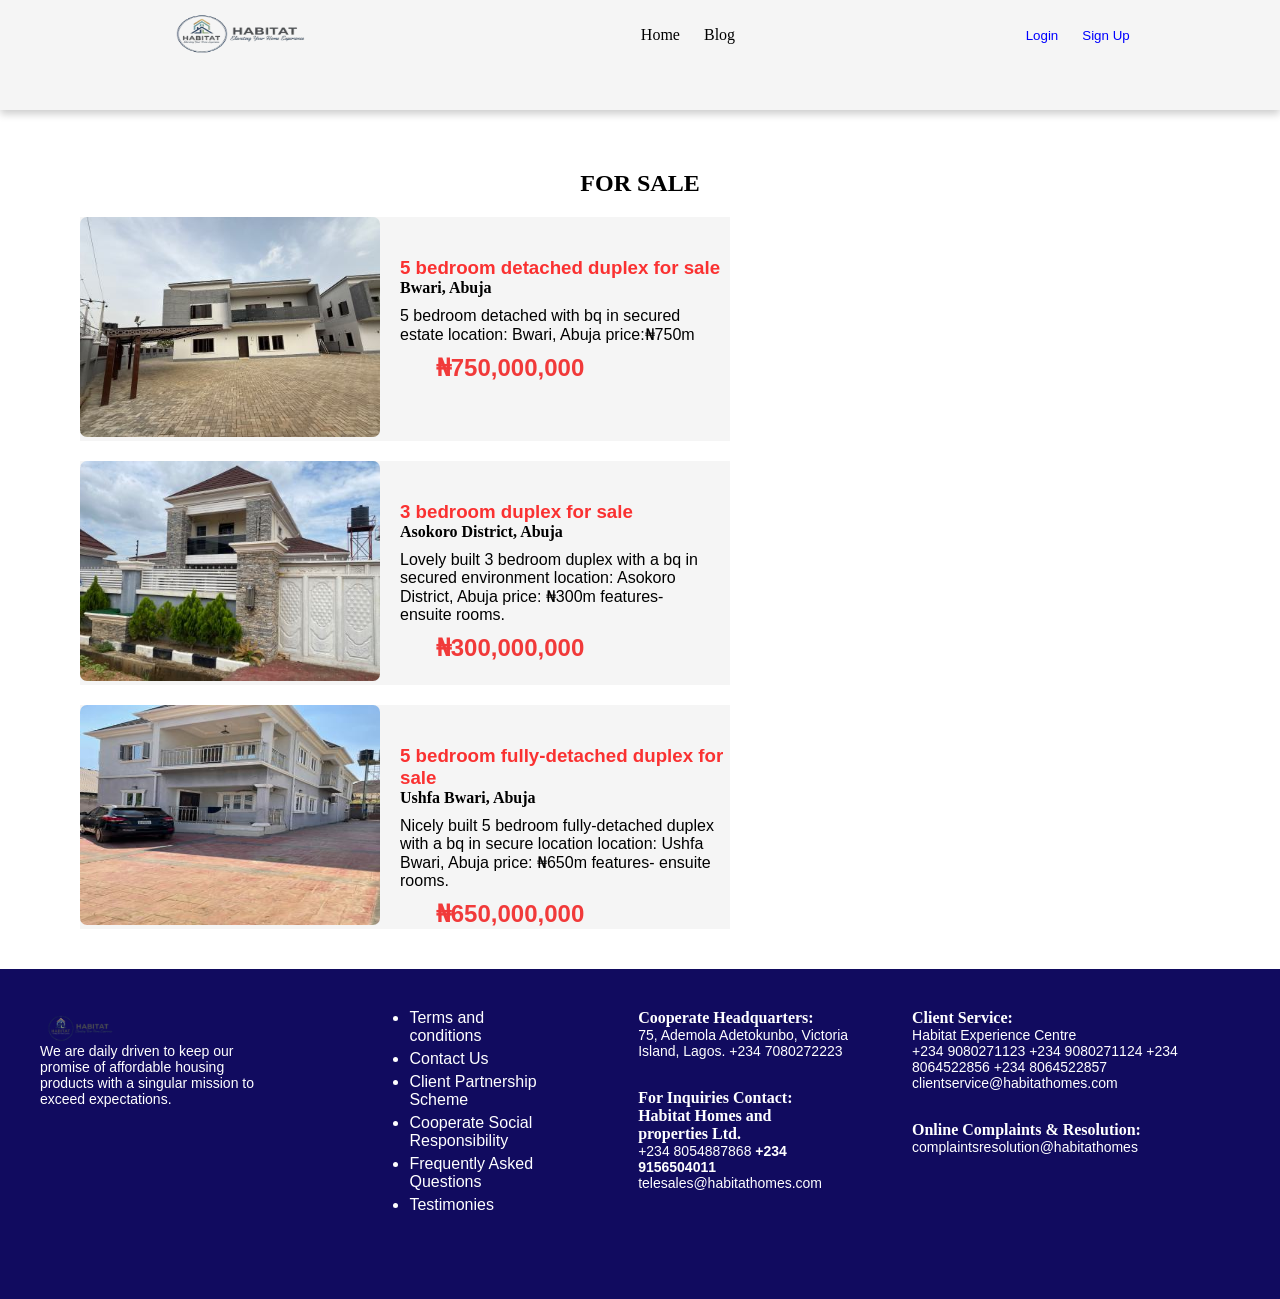
==== abuja.html @ efdb1add "first commit" ====
<!DOCTYPE html>
<html lang="en">
<head>
  <meta charset="UTF-8">
  <meta name="viewport" content="width=device-width, initial-scale=1.0">
  <title>Habitat Homes Abuja Properties For Sale</title>
  <link rel="icon" href="Images/real_estate-removebg-preview.png">
  <link rel="stylesheet" href="lagos.css">
</head>
<body>
   <nav class="navbar">
    <img src="Images/real_estate-removebg-preview.png" alt="">
    <ul>
      <li><a href="index.html">Home</a></li>
      <li><a href="blog.html">Blog</a></li>
    </ul>
    <div class="div">
      <button><a href="login.html">Login</a></button>
      <button><a href="signup.html">Sign Up</a></button>
    </div>
  </nav>

  <section class="section">
    <h1>FOR SALE</h1>
    <main>
       <a href=""><img src="Images/06811e6cf69ab4-brand-new-standardly-built-5-bedroom-detached-with-bq-and-laundry-room-detached-duplexes-for-sale-jahi-abuja.jpeg" alt=""></a>
      <div>
       
        <h3>5 bedroom detached duplex for sale</h3>
        <h4>Bwari, Abuja</h4>
        <p>5 bedroom detached with bq in secured estate location: Bwari, Abuja  price:₦750m</p>
        <h1  class="h1">₦750,000,000</h1>
      </div>
    </main>

    <main>
       <a href=""><img src="Images/068f4f4eb286c4-a-spacious-3bedroom-duplex-with-24hrs-electricity-solar-power-detached-duplexes-for-sale-ushafa-bwari-abuja.jpeg" alt=""></a>
      <div>
       
        <h3>3 bedroom duplex for sale</h3>
        <h4>Asokoro District, Abuja</h4>
        <p>Lovely built 3 bedroom duplex with a bq in secured environment location: Asokoro District, Abuja price: ₦300m features- ensuite rooms.</p>
        <h1  class="h1">₦300,000,000</h1>
      </div>
    </main>

    <main>
       <a href=""><img src="Images/06899e16d22a1f-tastefully-finished-and-built-5-bedroom-detached-duplex-detached-duplexes-for-sale-ushafa-bwari-abuja.jpg" alt=""></a>
      <div>
       
        <h3>5 bedroom fully-detached duplex for sale</h3>
        <h4>Ushfa Bwari, Abuja</h4>
        <p>Nicely built 5 bedroom fully-detached duplex with a bq in secure location location: Ushfa Bwari, Abuja price: ₦650m features- ensuite rooms.</p>
        <h1  class="h1">₦650,000,000</h1>
      </div>
    </main>
  </section>


        <footer class="footer">
    <main>
      <div>
        <img src="Images/real_estate-removebg-preview.png" alt="" class="logo">
        <!-- <p>© 2024 HABITAT. All rights reserved.</p> -->
        <p class="p">We are daily driven to keep our promise of affordable housing products with a singular mission to
          exceed expectations.</p>
      </div>

      <div>
        <ul>
          <li><a href="">Terms and conditions</a></li>
          <li><a href="">Contact Us</a></li>
          <li><a href="">Client Partnership Scheme</a></li>
          <li><a href="">Cooperate Social Responsibility</a></li>
          <li><a href="">Frequently Asked Questions</a></li>
          <li><a href="">Testimonies</a></li>
        </ul>
      </div>

      <div>
        <h4>Cooperate Headquarters:</h4>
        <p>75, Ademola Adetokunbo, Victoria Island, Lagos. +234 7080272223</p>

        <h4 class="h4">For Inquiries Contact: Habitat Homes and properties Ltd.</h4>
        <p>+234 8054887868 <b>+234 9156504011</b> <br>
          telesales@habitathomes.com</p>
      </div>

      <div>
        <h4>Client Service:</h4>
        <p>Habitat Experience Centre</p>
        <p>+234 9080271123 +234 9080271124
          +234 8064522856 +234 8064522857 clientservice@habitathomes.com</p>

        <h4 class="h4">Online Complaints & Resolution:</h4>
        <p>complaintsresolution@habitathomes</p>
      </div>
    </main>
  </footer>
</body>
</html>
---- lagos.css ----
* {
  margin: 0;
  padding: 0;
  box-sizing: border-box;
}


.navbar ul li {
  list-style: none;
  display: inline;
  padding-left: 20px;
}

.navbar ul li a {
  text-decoration: none;
  color: black;
}

.navbar ul li a:hover {
  color: rgb(92, 11, 95);
  background-color: whitesmoke;
  padding: 10px;
}

.navbar img {
  width: 200px;
  height: 150px;
}

.navbar {
  display: flex;
  justify-content: space-around;
  align-items: center;
  margin-top: -40px;
  background-color: whitesmoke;
  box-shadow: 0 4px 8px 0 rgba(0, 0, 0, 0.2);
  position: fixed;
  top: 0;
  z-index: 1;
  width: 100%;
  padding-bottom: -30px;
}

.navbar .div button a {
  text-decoration: none;
  color: blue;
  padding: 10px;
}

.navbar .div button a:hover {
  color: white;
  background-color: blue;
  border-radius: 10px;
  padding: 10px;
  text-transform: uppercase;
}

.navbar .div button {
  border: none;
  background: none;
  border-radius: 10px;
}


.footer {
  background-color: rgb(17, 11, 95);
  color: white;
  /* text-align: center; */
  padding-bottom: 80px;
  margin-top: 40px;
}

.logo {
  width: 100px;
  /* background-color: white; */
  margin-left: 30px;
  margin-top: -30px;
}

.section main {
  display: flex;
  background-color: whitesmoke;
  margin-top: 20px;
  margin-left: 80px;
  margin-right: 550px;
}

.section h1 {
  margin-top: 170px;
  text-align: center;
}

 .section main img {
  width: 300px;
  height: 220px;
  
  border-radius: 7px;
}

.section main h3 {
  margin-top: 40px;
  margin-left: 20px;
  font-family: 'Franklin Gothic Medium', 'Arial Narrow', Arial, sans-serif;
  color: rgb(250, 49, 49);
  
}

.section h4 {
  margin-left: 20px;
}

.section main p {
  width:90%;
  margin-left: 20px;
  margin-top: 10px;
  font-family:'Gill Sans', 'Gill Sans MT', Calibri, 'Trebuchet MS', sans-serif;
  color: black;
}

.section .h1 {
  margin-left: -90px;
  color: rgb(241, 58, 58);
  margin-top: 10px;
  font-family: 'Franklin Gothic Medium', 'Arial Narrow', Arial, sans-serif;
}


.section .h11 {
  margin-left: -90px;
  color: rgb(241, 58, 58);
  margin-top: 10px;
  font-family: 'Franklin Gothic Medium', 'Arial Narrow', Arial, sans-serif;
}

.footer main div .p {
  width: 70%;
  font-size: 14px;
  margin-left: 40px;
  margin-top: -40px;
}

.footer main {
  display: flex;
  justify-content: space-around;
}

.footer main div p {
  font-family: 'Segoe UI', Tahoma, Geneva, Verdana, sans-serif;
  width: 120%;
  font-size: 14px;
}

.footer main div ul li {
  padding-bottom: 5px;
  font-family: 'Segoe UI', Tahoma, Geneva, Verdana, sans-serif;
  font-size: 16px;
  width: 120%;

}

.footer main div ul li a {
  text-decoration: none;
  color: white;
  margin-right: 40px;
  margin-top: 40px;
}

.footer main div {
  margin-top: 40px;
  padding-right: 90px;
}

.footer main div .h4 {
  margin-top: 30px;
  font-family: Cambria, Cochin, Georgia, Times, 'Times New Roman', serif;
}

.footer main div h4 {
  font-family: Cambria, Cochin, Georgia, Times, 'Times New Roman', serif;
}

@media only screen and (max-width:850px) {
 
  .navbar {
    /* flex-direction: column; */
  }

  .navbar ul li {
    display: none;
  }

  .navbar .div img {
    display: inline;
    width: 15px;
    height: 15px;
  }

  .section main {
    flex-direction: column;
    text-align: center;
    margin-left: 40px;
    margin-right: 40px;
  }

  .section main h3 {
    margin-top: -5px;
    margin-top: 10px;
    margin-right: 20px;
  }

  .section main .h1 {
    margin-left: 20px;
  }

  .section main .h11 {
    margin-left: 30px;
  }

   .footer main {
    flex-direction: column;
    text-align: center;
    margin-left: 50px;
  }

  .footer main div ul li {
    list-style: none;
  }

}
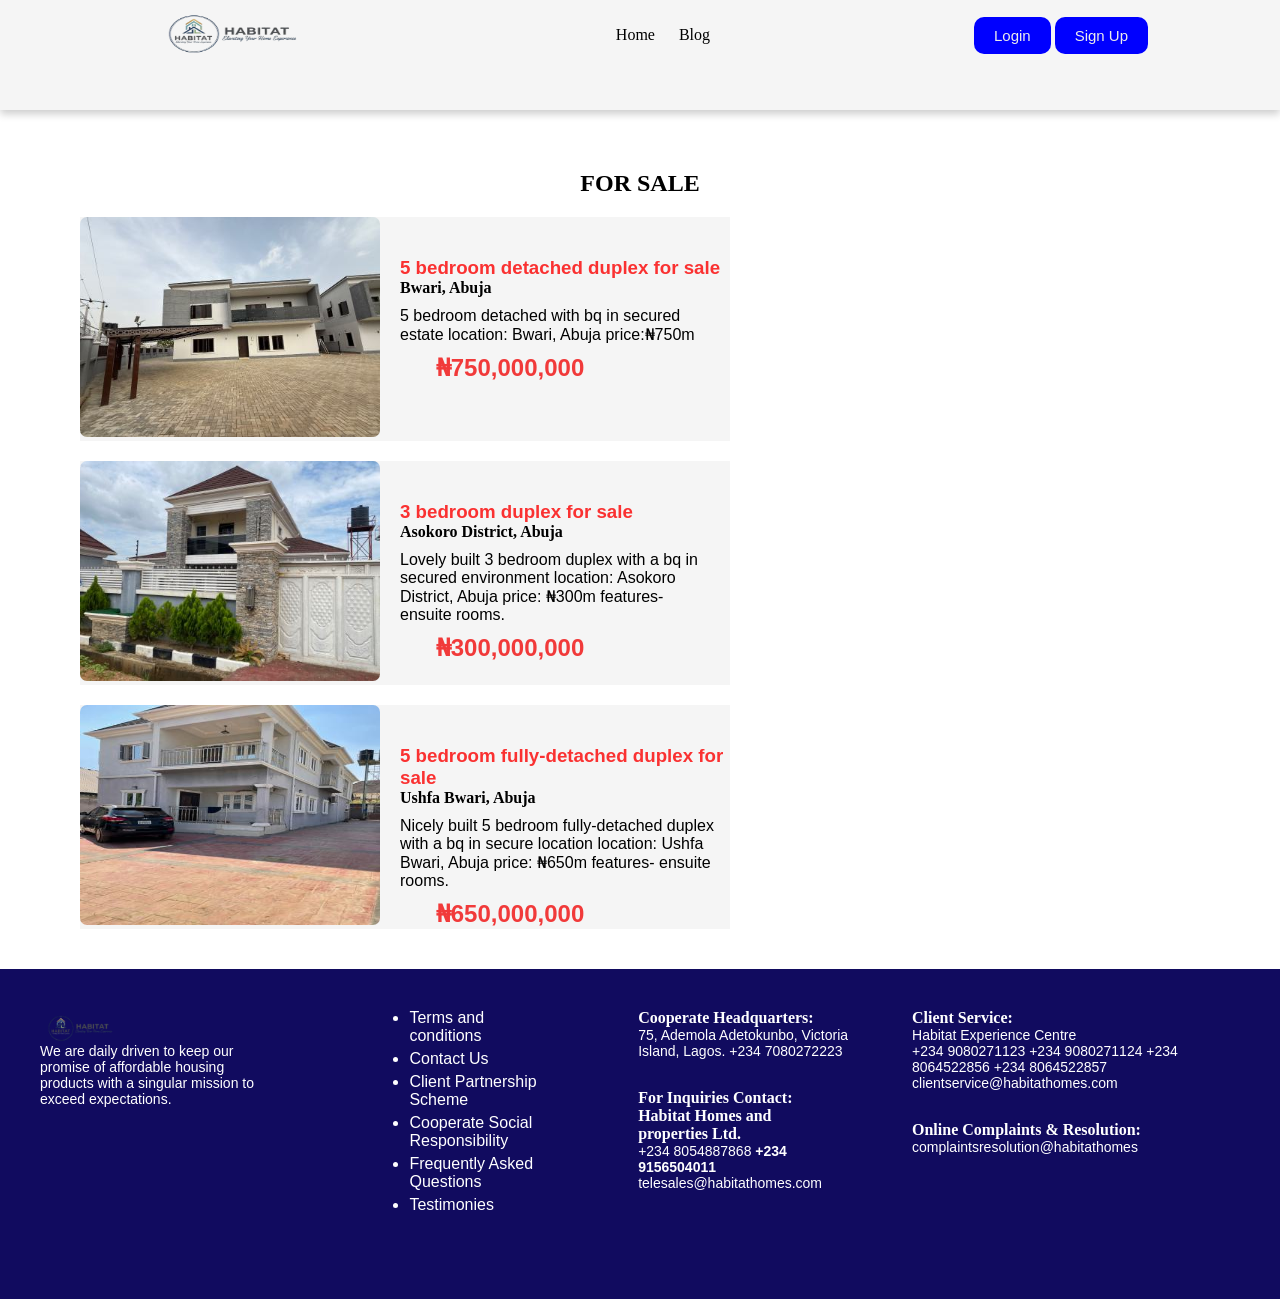
==== commit 153430ab: "changed" ====
--- a/abuja.html
+++ b/abuja.html
@@ -97,5 +97,6 @@
       </div>
     </main>
   </footer>
+  <scriptv src="scriot.js"></script>
 </body>
 </html>
--- a/lagos.css
+++ b/lagos.css
@@ -43,22 +43,21 @@
 
 .navbar .div button a {
   text-decoration: none;
-  color: blue;
+  color: rgb(235, 235, 235);
   padding: 10px;
+  font-size: 15px;
 }
 
 .navbar .div button a:hover {
-  color: white;
-  background-color: blue;
-  border-radius: 10px;
   padding: 10px;
   text-transform: uppercase;
-}
+} 
 
 .navbar .div button {
   border: none;
-  background: none;
+  background: blue;
   border-radius: 10px;
+  padding: 10px 10px;
 }
 
 
@@ -216,6 +215,9 @@
     margin-left: 30px;
   }
 
+  .footer .logo {
+    margin-left: -40px;
+  }
    .footer main {
     flex-direction: column;
     text-align: center;
